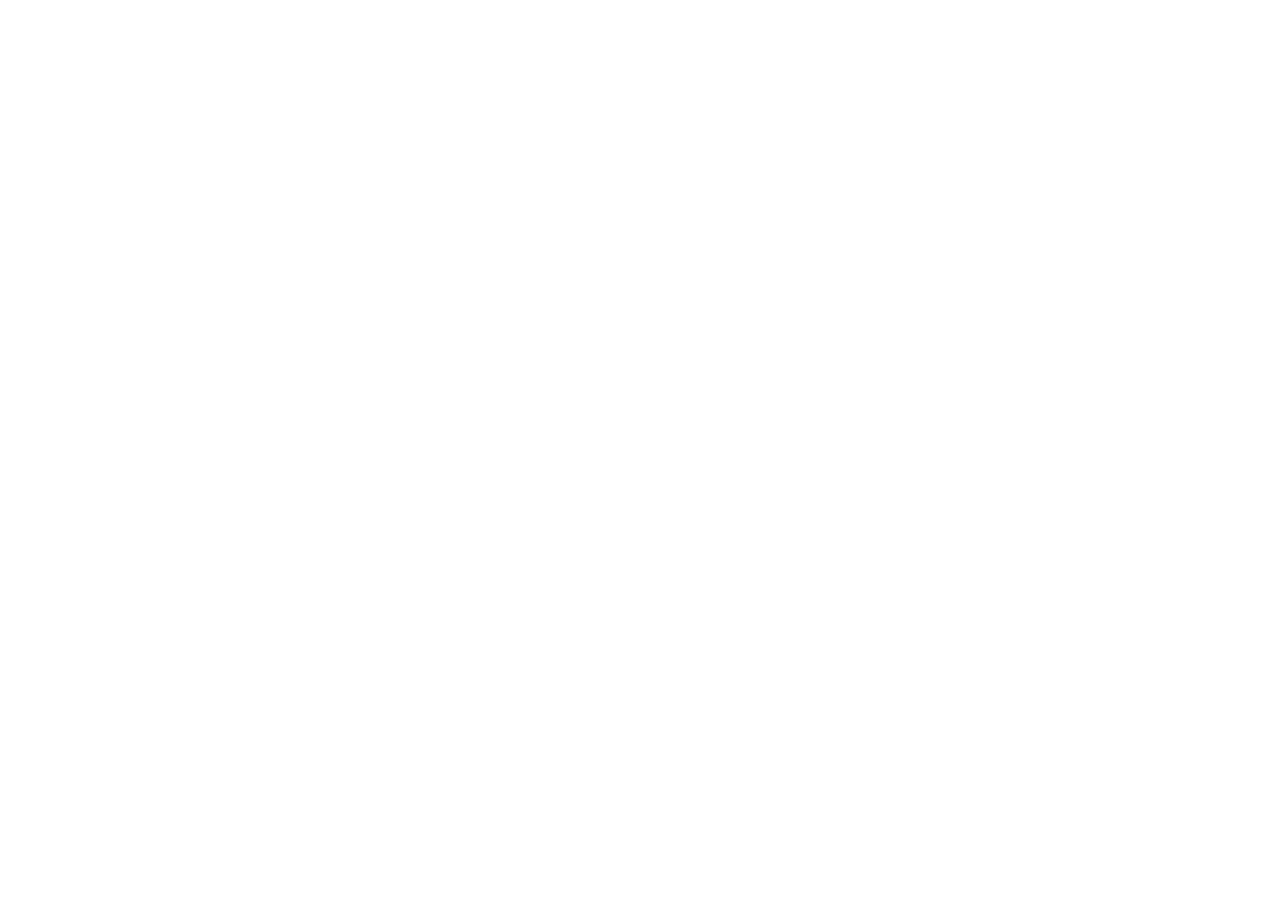
==== main.html @ 7aa9f35a "commit" ====
<!DOCTYPE html>
<html lang="en">
<head>
    <meta charset="UTF-8">
    <meta name="viewport" content="width=device-width, initial-scale=1.0">
    <title>Document</title>
    <link rel="stylesheet" href="style.css">
</head>
<body>
    <div class="img"></div>
</body>
</html>
---- style.css ----
.body {
  background-image: url("depositphotos_6232601-stock-photo-hand-showing-a-middle-finger.jpg");
  background-repeat: no-repeat;
  background-size: cover;
  background-position: center;
}
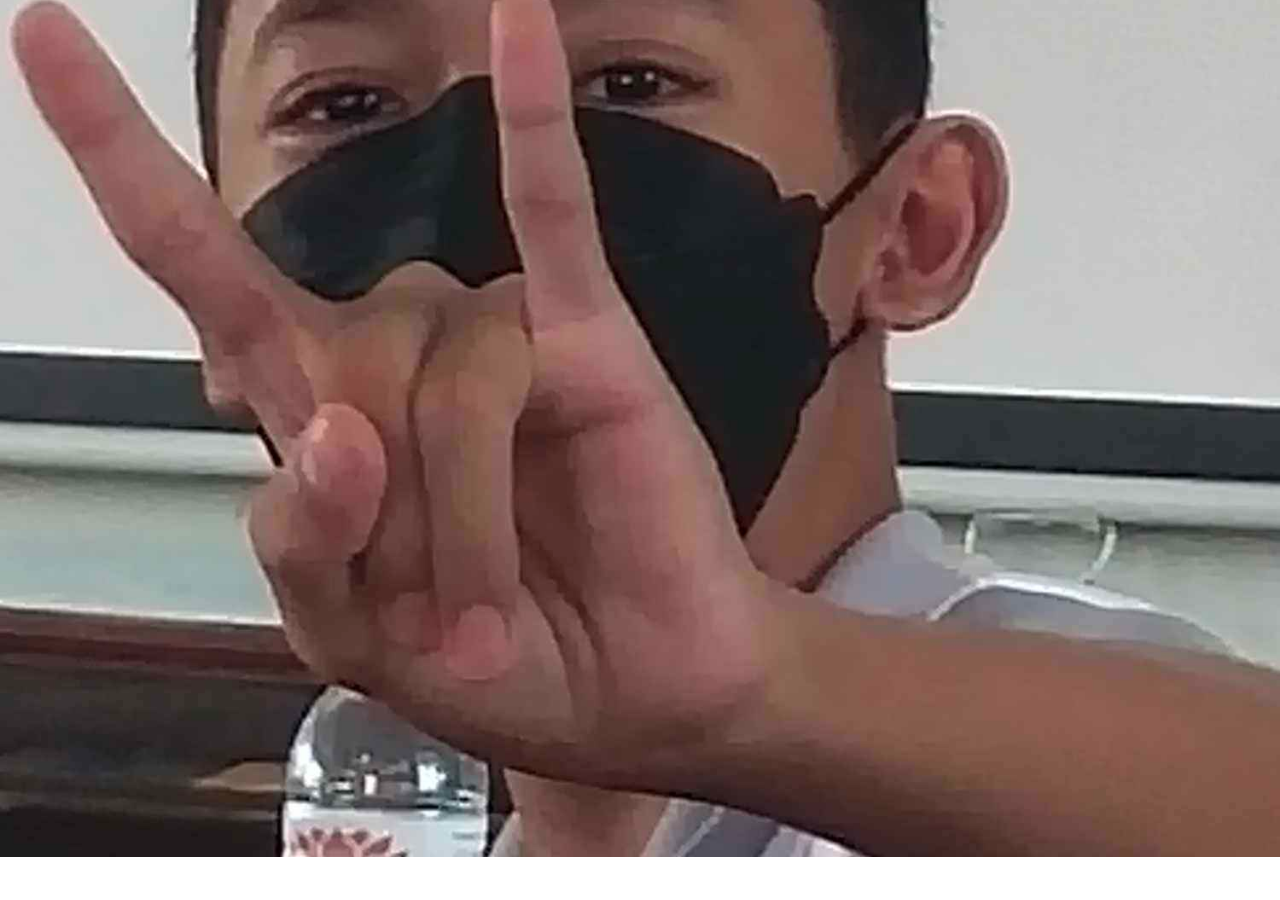
==== commit bf113cce: "update" ====
--- a/main.html
+++ b/main.html
@@ -1,12 +1,44 @@
 <!DOCTYPE html>
 <html lang="en">
+
 <head>
     <meta charset="UTF-8">
     <meta name="viewport" content="width=device-width, initial-scale=1.0">
     <title>Document</title>
-    <link rel="stylesheet" href="style.css">
+    <style>
+        /* สไตล์ปกติ (สำหรับหน้าจอใหญ่) */
+        body {
+            font-size: 18px;
+        }
+
+        /* สไตล์สำหรับหน้าจอที่กว้างน้อยกว่า 768px (มือถือ/แท็บเล็ต) */
+        @media (max-width: 768px) {
+            body {
+                font-size: 16px;
+            }
+        }
+
+        /* สไตล์สำหรับหน้าจอที่กว้างน้อยกว่า 480px (มือถือ) */
+        @media (max-width: 480px) {
+            body {
+                font-size: 14px;
+            }
+        }
+
+
+        body {
+
+            background-image: url(./photo/Messenger_creation_36dc819f-4a70-44ac-acee-2aabe7450e0b.jpg);
+            background-position: center;
+            background-repeat: no-repeat;
+            background-size: cover;
+
+        }
+    </style>
 </head>
+
 <body>
-    <div class="img"></div>
+
 </body>
+
 </html>